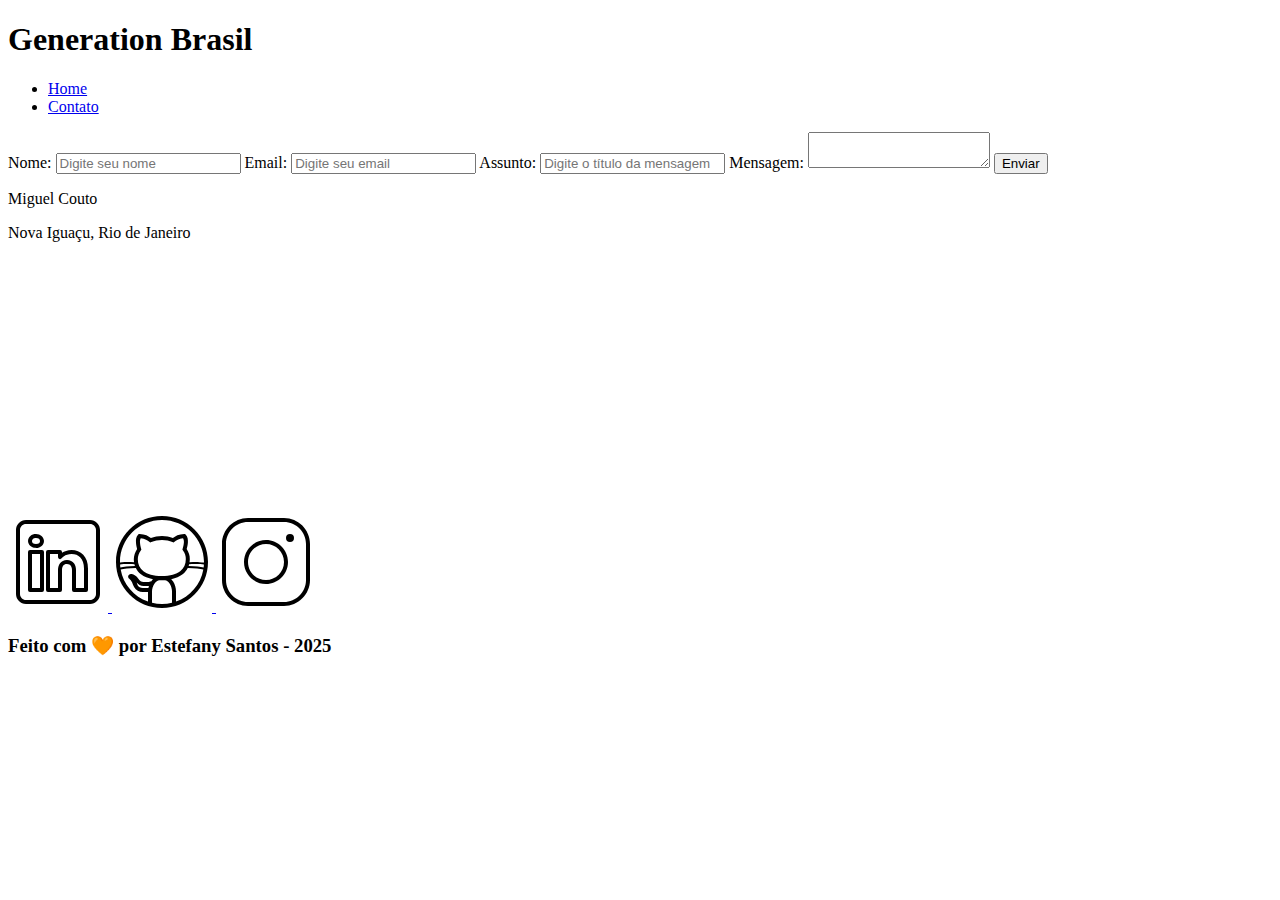
==== contato.html @ d15983aa "Enviando Portifólio" ====
<!DOCTYPE html>
<html lang="pt-br">
	<head>
		<meta charset="UTF-8">
		<meta name="viewport" content="width=device-width, initial-scale=1.0">
		<meta name="description" content="Projeto Portfólio">
		<meta name="author" content="Generation Brasil">
		<meta name="keywords" content="HTML, CSS, JavaScript">
		<title>Meu Perfil</title>
	</head>
	<body>
		<!-- Cabeçalho da Página (header) -->
		<header>
			<!-- Div Conteudo do Cabeçalho -->
			<div id="header_content">
				<!-- Titulo do Cabeçalho -->
				<div id="titulo">
					<!-- Seu nome -->
					<h1>Generation Brasil</h1>
				</div>

				<!-- Conteudo do Menu da Página (header) -->
				<div id="menu">
					<!-- Menu da Página -->
					<nav>
						<!-- Marcadores não ordenados + links -->
						<ul id="menu">
							<li>
								<a href="index.html"> Home </a>
							</li>
							<li>
								<a href="contato.html"> Contato </a>
							</li>
						</ul>
					</nav>
				</div>
			</div>
		</header>

		<!-- Seção Principal da Página (main) -->
		<main>

			 <!-- Seção Formulário de Contato e Redes Sociais -->
             <section id="contact">

                <!-- Seção do Formulário -->
                <form action="#" method="submit" id="formulario">
                    <label for="nome">Nome: </label>
					<input
						id="name"
						type="text"
						name="name"
						placeholder="Digite seu nome"
						required
					/>
					<span id="txtNome"></span>

					<label for="email">Email: </label>
					<input
						id="email"
						type="email"
						name="email"
						placeholder="Digite seu email"
						required
					/>
					<span id="txtEmail"></span>

					<label for="subject">Assunto: </label>
					<input
						id="subject"
						type="text"
						name="subject"
						placeholder="Digite o título da mensagem"
						required
					/>
					<span id="txtSubject"></span>

					<label for="message">Mensagem: </label>
					<textarea
						id="message"
						name="message"
						placeholder="Digite sua mensagem"
						required
					>
					</textarea>

					<button type="submit">Enviar</button>

                </form>

                <!-- Seção do Google Maps -->
                <article id="mapa">
    
                    <p>Miguel Couto</p>
                       <p>Nova Iguaçu, Rio de Janeiro</p>

                    <iframe
                    src="https://www.google.com/maps/embed?pb=!1m18!1m12!1m3!1d29445.76797363085!2d-43.444943777031824!3d-22.701427940347436!2m3!1f0!2f0!3f0!3m2!1i1024!2i768!4f13.1!3m3!1m2!1s0x9968be682af92b%3A0x7a0dea89a97b1e96!2sMiguel%20Couto%2C%20Nova%20Igua%C3%A7u%20-%20RJ!5e0!3m2!1spt-BR!2sbr!4v1736184798068!5m2!1spt-BR!2sbr" 
	                width="400"
	                height="250"
                    frameborder="0"
	                style="border: 0"
		            allowfullscreen=""
		            aria-hidden="false"
		            tabindex="0"
		            id="mapa"
		>
	                </iframe>
                </article>
                
            </section>

		</main>

		<!-- Rodapé da Página (footer) -->
		<footer>

			<!-- Seção de Contato - Redes Sociais -->
            <section id="redes_sociais">

                    <a href="https://www.linkedin.com/in/estefany-santos/">
                        <img src="assets/img/linkedin.svg" alt="LinkedIn" />
                    </a>
                    <a href="https://github.com/fany-santos8">
                        <img src="assets/img/github.svg" alt="Github" />
                    </a>
                    <a href="https://www.instagram.com/fany_santos8/">
                        <img src="assets/img/instagram.svg" alt="Instagram" />
                    </a>

            </section>

			<h3>
				Feito com 🧡 por Estefany Santos - 2025
			</h3>

		</footer>
	</body>
</html>
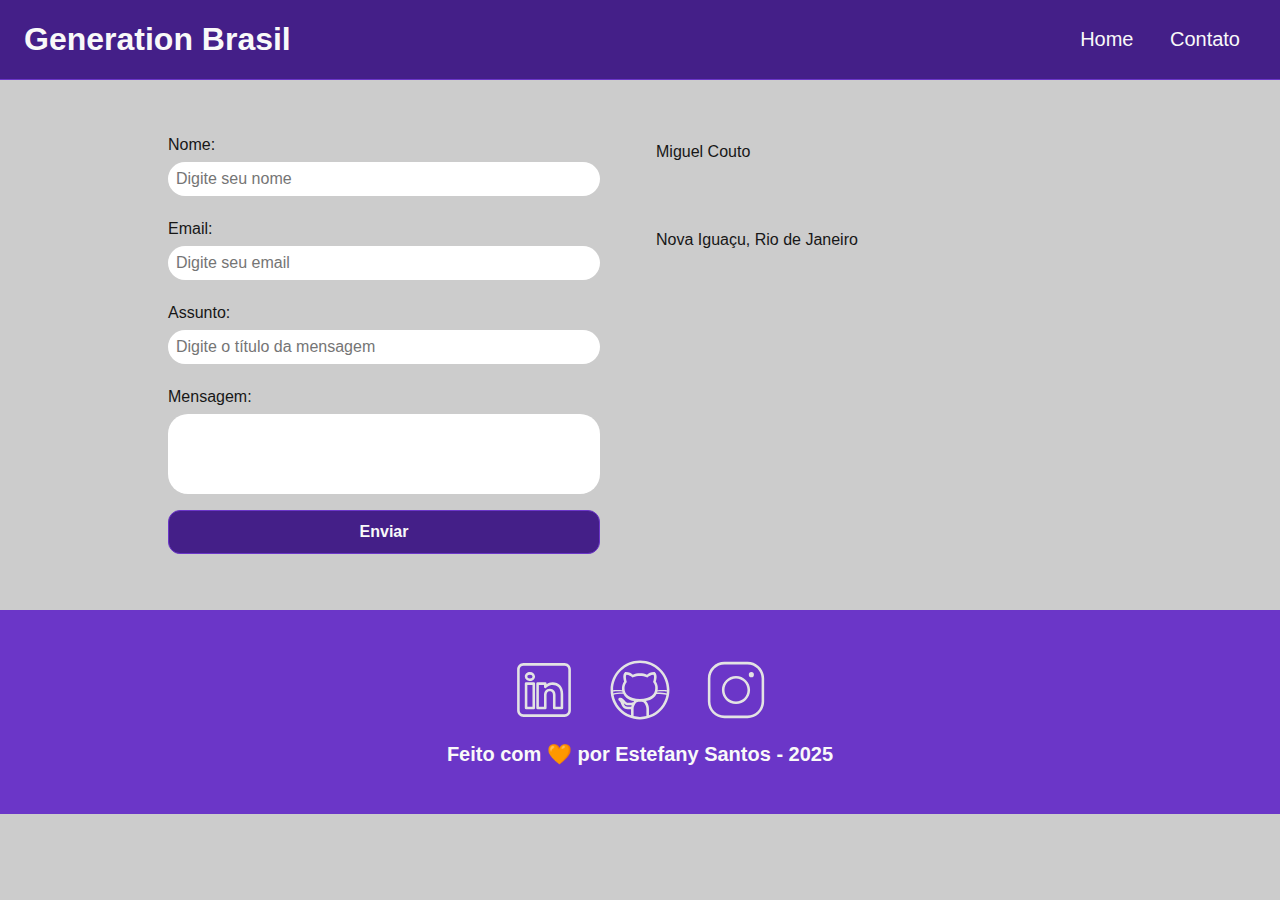
==== commit 50d0e3b9: "Enviando alteraçoes" ====
--- a/contato.html
+++ b/contato.html
@@ -1,139 +1,125 @@
 <!DOCTYPE html>
 <html lang="pt-br">
-	<head>
-		<meta charset="UTF-8">
-		<meta name="viewport" content="width=device-width, initial-scale=1.0">
-		<meta name="description" content="Projeto Portfólio">
-		<meta name="author" content="Generation Brasil">
-		<meta name="keywords" content="HTML, CSS, JavaScript">
-		<title>Meu Perfil</title>
-	</head>
-	<body>
+
+<head>
+	<meta charset="UTF-8">
+	<meta name="viewport" content="width=device-width, initial-scale=1.0">
+	<meta name="description" content="Projeto Portfólio">
+	<meta name="author" content="Generation Brasil">
+	<meta name="keywords" content="HTML, CSS, JavaScript">
+
+	<!-- Link para a Folha de Estilo da Página - CSS -->
+    <link rel="stylesheet" href="./assets/css/style.css">
+	
+	<title>Meu Perfil</title>
+</head>
+
+<body>
 		<!-- Cabeçalho da Página (header) -->
 		<header>
+
 			<!-- Div Conteudo do Cabeçalho -->
-			<div id="header_content">
+			<div id="header_content" class="flex">
+
 				<!-- Titulo do Cabeçalho -->
 				<div id="titulo">
+
 					<!-- Seu nome -->
 					<h1>Generation Brasil</h1>
+
 				</div>
 
 				<!-- Conteudo do Menu da Página (header) -->
 				<div id="menu">
+
 					<!-- Menu da Página -->
 					<nav>
+
 						<!-- Marcadores não ordenados + links -->
 						<ul id="menu">
 							<li>
-								<a href="index.html"> Home </a>
+								<a href="index.html">Home</a>
 							</li>
 							<li>
-								<a href="contato.html"> Contato </a>
+								<a href="contato.html">Contato</a>
 							</li>
 						</ul>
+
 					</nav>
+
 				</div>
+
 			</div>
+
 		</header>
 
-		<!-- Seção Principal da Página (main) -->
-		<main>
+	<!-- Seção Principal da Página (main) -->
+	<main>
 
-			 <!-- Seção Formulário de Contato e Redes Sociais -->
-             <section id="contact">
+		<!-- Seção Formulário de Contato e Redes Sociais -->
+		<section id="contact" class="flex">
 
-                <!-- Seção do Formulário -->
-                <form action="#" method="submit" id="formulario">
-                    <label for="nome">Nome: </label>
-					<input
-						id="name"
-						type="text"
-						name="name"
-						placeholder="Digite seu nome"
-						required
-					/>
-					<span id="txtNome"></span>
+			<!-- Seção do Formulário -->
+			<form action="#" method="submit" id="formulario">
+				<label for="nome">Nome: </label>
+				<input id="name" type="text" name="name" placeholder="Digite seu nome" required />
+				<span id="txtNome"></span>
 
-					<label for="email">Email: </label>
-					<input
-						id="email"
-						type="email"
-						name="email"
-						placeholder="Digite seu email"
-						required
-					/>
-					<span id="txtEmail"></span>
+				<label for="email">Email: </label>
+				<input id="email" type="email" name="email" placeholder="Digite seu email" required />
+				<span id="txtEmail"></span>
 
-					<label for="subject">Assunto: </label>
-					<input
-						id="subject"
-						type="text"
-						name="subject"
-						placeholder="Digite o título da mensagem"
-						required
-					/>
-					<span id="txtSubject"></span>
+				<label for="subject">Assunto: </label>
+				<input id="subject" type="text" name="subject" placeholder="Digite o título da mensagem" required />
+				<span id="txtSubject"></span>
 
-					<label for="message">Mensagem: </label>
-					<textarea
-						id="message"
-						name="message"
-						placeholder="Digite sua mensagem"
-						required
-					>
+				<label for="message">Mensagem: </label>
+				<textarea id="message" name="message" placeholder="Digite sua mensagem" required>
 					</textarea>
 
-					<button type="submit">Enviar</button>
+				<button type="submit">Enviar</button>
 
-                </form>
+			</form>
 
-                <!-- Seção do Google Maps -->
-                <article id="mapa">
-    
-                    <p>Miguel Couto</p>
-                       <p>Nova Iguaçu, Rio de Janeiro</p>
+			<!-- Seção do Google Maps -->
+			<article id="mapa" class="flex_start">
 
-                    <iframe
-                    src="https://www.google.com/maps/embed?pb=!1m18!1m12!1m3!1d29445.76797363085!2d-43.444943777031824!3d-22.701427940347436!2m3!1f0!2f0!3f0!3m2!1i1024!2i768!4f13.1!3m3!1m2!1s0x9968be682af92b%3A0x7a0dea89a97b1e96!2sMiguel%20Couto%2C%20Nova%20Igua%C3%A7u%20-%20RJ!5e0!3m2!1spt-BR!2sbr!4v1736184798068!5m2!1spt-BR!2sbr" 
-	                width="400"
-	                height="250"
-                    frameborder="0"
-	                style="border: 0"
-		            allowfullscreen=""
-		            aria-hidden="false"
-		            tabindex="0"
-		            id="mapa"
-		>
-	                </iframe>
-                </article>
-                
-            </section>
+				<p>Miguel Couto</p>
+				<p>Nova Iguaçu, Rio de Janeiro</p>
 
-		</main>
+				<iframe
+					src="https://www.google.com/maps/embed?pb=!1m18!1m12!1m3!1d29445.76797363085!2d-43.444943777031824!3d-22.701427940347436!2m3!1f0!2f0!3f0!3m2!1i1024!2i768!4f13.1!3m3!1m2!1s0x9968be682af92b%3A0x7a0dea89a97b1e96!2sMiguel%20Couto%2C%20Nova%20Igua%C3%A7u%20-%20RJ!5e0!3m2!1spt-BR!2sbr!4v1736184798068!5m2!1spt-BR!2sbr"
+					width="400" height="250" frameborder="0" style="border: 0" allowfullscreen="" aria-hidden="false"
+					tabindex="0" id="mapa">
+				</iframe>
+			</article>
 
-		<!-- Rodapé da Página (footer) -->
-		<footer>
+		</section>
 
-			<!-- Seção de Contato - Redes Sociais -->
-            <section id="redes_sociais">
+	</main>
 
-                    <a href="https://www.linkedin.com/in/estefany-santos/">
-                        <img src="assets/img/linkedin.svg" alt="LinkedIn" />
-                    </a>
-                    <a href="https://github.com/fany-santos8">
-                        <img src="assets/img/github.svg" alt="Github" />
-                    </a>
-                    <a href="https://www.instagram.com/fany_santos8/">
-                        <img src="assets/img/instagram.svg" alt="Instagram" />
-                    </a>
+	<!-- Rodapé da Página (footer) -->
+	<footer class="flex">
 
-            </section>
+		<!-- Seção de Contato - Redes Sociais-->
+		<section id="redes_sociais">
 
-			<h3>
-				Feito com 🧡 por Estefany Santos - 2025
-			</h3>
+			<a href="https://www.linkedin.com/in/estefany-santos/">
+				<img src="assets/img/linkedin.svg" alt="LinkedIn" class="social_icon"/>
+			</a>
+			<a href="https://github.com/fany-santos8">
+				<img src="assets/img/github.svg" alt="Github" class="social_icon"/>
+			</a>
+			<a href="https://www.instagram.com/fany_santos8/">
+				<img src="assets/img/instagram.svg" alt="Instagram" class="social_icon"/>
+			</a>
 
-		</footer>
-	</body>
-</html>
+		</section>
+
+		<h3>Feito com 🧡 por Estefany Santos - 2025</h3>
+
+	</footer>
+
+</body>
+
+</html>--- a/assets/css/style.css
+++ b/assets/css/style.css
@@ -0,0 +1,246 @@
+/* Resetando as configurações padrões */
+* {
+    margin: 0;
+    padding: 0;
+    box-sizing: border-box;
+    text-decoration: none;
+    outline: none;
+    font-weight: 400;
+    font-family: sans-serif;
+}
+
+:root {
+    --purple-200: #9a7bd1;
+    --purple-500: #6b36c8;
+    --purple-800: #441f88;
+
+    --black-800: #171717;
+
+    --gray-200: #cccccc;
+    --gray-400: #505861;
+
+    --white: #F9F9F9;
+}
+
+html {
+    width: 100%;
+    height: 100vh;
+}
+
+body {
+    background: var(--gray-200);
+    color: var(--black-800);
+}
+
+/* Definindo as configurações de títulos e paragrafo */
+h1{
+    color: var(--white);
+    font-size: 2rem;
+    font-weight: 700;
+}
+
+h2{
+    padding: 1rem;
+    color: var(--black-800);
+    font-size: 1.5rem;
+    font-weight: 600;
+    text-align: left;
+}
+
+h3{
+    padding: 1rem;
+    color: var(--white);
+    font-size: 1.25rem;
+    font-weight: 700;
+    text-align: center;
+}
+
+p{
+    font-size: 1rem;
+    line-height: 1.5rem;
+    text-align: justify;
+    padding: 0.5rem 0;
+}
+
+/* Definindo as configurações do Flexbox */
+
+.flex {
+    display: flex;
+    justify-content: center;
+    align-items: center;
+}
+
+.flex_start {
+    display: flex;
+    justify-content: flex-start;
+}
+ 
+ /* Estilização da Seção Header */
+ #header_content {
+    height: 80px;
+    position: sticky; 
+    top: 0; 
+    width: 100%; 
+    justify-content: space-between;
+    padding: 24px;
+    background-color: var(--purple-800);
+    border-bottom: 1px solid var(--purple-500);
+}
+ 
+ #menu li {
+    display: inline;
+    padding: 1rem;
+ }
+ 
+ #menu li a {
+    text-decoration: none;
+    color: var(--white);
+    font-size: 20px;
+ }
+ 
+ #menu li a:hover {
+    color: var(--purple-200);
+    text-decoration: underline;
+ }
+ 
+ /* Estilização da Seção About */
+
+ #about{
+    flex-direction: column;
+    margin: 2rem auto;
+    width: 90%;
+ }
+
+#conteudo{
+    flex-direction: row;
+    gap: 2rem;
+
+}
+
+.img_profile{
+    width: 200px;
+}
+ 
+/* Estilização da Seção Video */
+
+#video{
+    flex-direction: column;
+    margin: 2rem auto;
+    width: 90%;
+ }
+
+/* Estilização da Seção Footer */
+
+footer{
+    flex-direction: column;
+    margin: 0;
+    padding: 2rem;
+    color: var(--white);
+    background-color: var(--purple-500);
+    font-weight: bold;
+    text-align: center;
+}
+
+#redes_sociais {
+    display: flex;
+    justify-content: space-evenly; 
+    margin: 1rem 0 0 0;
+    width: 320px;
+}
+
+.social_icon {
+    width: 4rem;
+    height: 4rem;
+    filter: brightness(0) 
+            saturate(100%) 
+            invert(100%) 
+            sepia(0%) 
+            saturate(7457%) 
+            hue-rotate(23deg) 
+            brightness(95%) 
+            contrast(87%);
+}
+
+.social_icon:hover {  
+    filter: brightness(0) 
+            saturate(100%) 
+            invert(65%) 
+            sepia(59%) 
+            saturate(2437%) 
+            hue-rotate(213deg) 
+            brightness(86%) 
+            contrast(88%);
+}
+
+ /*Estilização da Página de Contato*/
+ 
+ #contact{
+    flex-direction: row;
+    gap: 2rem;
+ }
+
+form {
+    display: flex;
+    flex-direction: column;
+    width: 480px;
+    margin: 2rem 0;
+    padding: 1.5rem;
+    border: none;
+}
+
+form label {
+    font-size: 1rem;
+    text-align: left;
+    font-weight: 500;
+}
+
+form input,
+textarea {
+    margin: 0.5rem 0 1rem;
+    padding: 0.5rem;
+    border-radius: 1.25rem;
+    border: none;
+    width: 100%;
+    font-size: 1rem;
+}
+
+textarea {
+    resize: none;
+    height: 5rem;
+}
+
+form span{
+    margin: 0 0 0.5rem 0.75rem;
+    font-size: 0.75rem;
+    line-height: 1rem;
+    color: red;
+}
+
+form button {
+    text-align: center;
+    padding: 0.75rem 2rem;
+    background: var(--purple-800);
+    border: 1px solid var(--purple-500);
+    color: var(--white);
+    border-radius: 0.75rem;
+    font-weight: 700;
+    font-size: 1rem;
+}
+
+form button:hover {
+    background: var(--purple-500);
+}
+
+/* Estilização do Mapa */
+#mapa{
+    width: 480px;
+    flex-direction: column;
+    gap: 3rem;
+}
+
+#endereco > p{
+    font-size: 1rem;
+    text-align: justify;
+    font-weight: 600;
+}
+
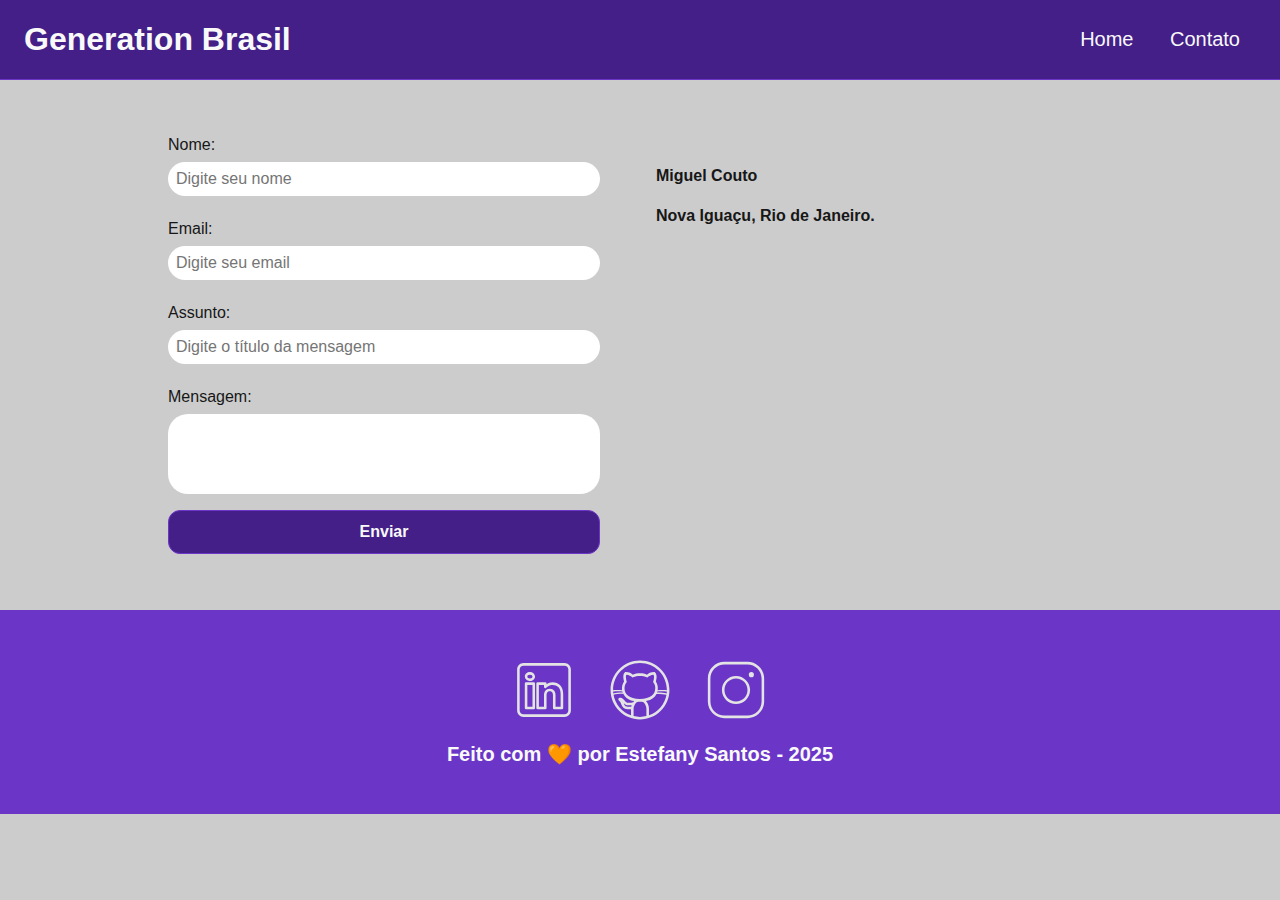
==== commit 05c5b9a5: "Configurando Js" ====
--- a/contato.html
+++ b/contato.html
@@ -9,49 +9,49 @@
 	<meta name="keywords" content="HTML, CSS, JavaScript">
 
 	<!-- Link para a Folha de Estilo da Página - CSS -->
-    <link rel="stylesheet" href="./assets/css/style.css">
-	
+	<link rel="stylesheet" href="./assets/css/style.css">
+
 	<title>Meu Perfil</title>
 </head>
 
 <body>
-		<!-- Cabeçalho da Página (header) -->
-		<header>
+	<!-- Cabeçalho da Página (header) -->
+	<header>
 
-			<!-- Div Conteudo do Cabeçalho -->
-			<div id="header_content" class="flex">
+		<!-- Div Conteudo do Cabeçalho -->
+		<div id="header_content" class="flex">
 
-				<!-- Titulo do Cabeçalho -->
-				<div id="titulo">
+			<!-- Titulo do Cabeçalho -->
+			<div id="titulo">
 
-					<!-- Seu nome -->
-					<h1>Generation Brasil</h1>
-
-				</div>
-
-				<!-- Conteudo do Menu da Página (header) -->
-				<div id="menu">
-
-					<!-- Menu da Página -->
-					<nav>
-
-						<!-- Marcadores não ordenados + links -->
-						<ul id="menu">
-							<li>
-								<a href="index.html">Home</a>
-							</li>
-							<li>
-								<a href="contato.html">Contato</a>
-							</li>
-						</ul>
-
-					</nav>
-
-				</div>
+				<!-- Seu nome -->
+				<h1>Generation Brasil</h1>
 
 			</div>
 
-		</header>
+			<!-- Conteudo do Menu da Página (header) -->
+			<div id="menu">
+
+				<!-- Menu da Página -->
+				<nav>
+
+					<!-- Marcadores não ordenados + links -->
+					<ul id="menu">
+						<li>
+							<a href="index.html">Home</a>
+						</li>
+						<li>
+							<a href="contato.html">Contato</a>
+						</li>
+					</ul>
+
+				</nav>
+
+			</div>
+
+		</div>
+
+	</header>
 
 	<!-- Seção Principal da Página (main) -->
 	<main>
@@ -82,17 +82,19 @@
 			</form>
 
 			<!-- Seção do Google Maps -->
-			<article id="mapa" class="flex_start">
+			<section id="mapa" class="flex_start">
 
-				<p>Miguel Couto</p>
-				<p>Nova Iguaçu, Rio de Janeiro</p>
+				<div id="endereco">
+					<p>Miguel Couto</p>
+					<p>Nova Iguaçu, Rio de Janeiro.</p>
+				</div>
 
 				<iframe
 					src="https://www.google.com/maps/embed?pb=!1m18!1m12!1m3!1d29445.76797363085!2d-43.444943777031824!3d-22.701427940347436!2m3!1f0!2f0!3f0!3m2!1i1024!2i768!4f13.1!3m3!1m2!1s0x9968be682af92b%3A0x7a0dea89a97b1e96!2sMiguel%20Couto%2C%20Nova%20Igua%C3%A7u%20-%20RJ!5e0!3m2!1spt-BR!2sbr!4v1736184798068!5m2!1spt-BR!2sbr"
 					width="400" height="250" frameborder="0" style="border: 0" allowfullscreen="" aria-hidden="false"
 					tabindex="0" id="mapa">
 				</iframe>
-			</article>
+			</section>
 
 		</section>
 
@@ -105,13 +107,13 @@
 		<section id="redes_sociais">
 
 			<a href="https://www.linkedin.com/in/estefany-santos/">
-				<img src="assets/img/linkedin.svg" alt="LinkedIn" class="social_icon"/>
+				<img src="assets/img/linkedin.svg" alt="LinkedIn" class="social_icon" />
 			</a>
 			<a href="https://github.com/fany-santos8">
-				<img src="assets/img/github.svg" alt="Github" class="social_icon"/>
+				<img src="assets/img/github.svg" alt="Github" class="social_icon" />
 			</a>
 			<a href="https://www.instagram.com/fany_santos8/">
-				<img src="assets/img/instagram.svg" alt="Instagram" class="social_icon"/>
+				<img src="assets/img/instagram.svg" alt="Instagram" class="social_icon" />
 			</a>
 
 		</section>
--- a/assets/css/style.css
+++ b/assets/css/style.css
@@ -118,7 +118,54 @@
 }
 
 .img_profile{
-    width: 200px;
+    max-width: 130%;
+    background-color: var(--magenta-haze);
+    box-shadow: 5px 5px 6px var(--magenta-haze),  -5px -5px 7px var(--magenta-haze);
+    animation: animateBorderRadius 10s infinite alternate;
+
+}
+
+#sombra {
+    max-width: 90%;
+    background-color: var(--lilac);
+    box-shadow: 5px 5px 6px var(--fairy-tale), -5px -5px 6px var(--fairy-tale);
+    animation: animateBorderRadius2 10s infinite alternate;
+}
+
+@keyframes animateBorderRadius {
+    0% {
+        border-radius:  34% 49% 37% 59%;
+    }
+    25% {
+        border-radius: 59% 37% 49% 34%;
+    }
+    50% {
+        border-radius:  49% 34% 59% 37%;
+    }
+    75% {
+        border-radius: 34% 49% 37% 59%;
+    }
+    100% {
+        border-radius: 59% 37% 49% 34%;
+    }
+}
+
+@keyframes animateBorderRadius2 {
+    0% {
+        border-radius: 59% 37% 49% 34%;
+    }
+    25% {
+        border-radius: 34% 49% 37% 59%; 
+    }
+    50% {
+        border-radius:  49% 34% 59% 37%;
+    }
+    75% {
+        border-radius: 59% 37% 49% 34%;
+    }
+    100% {
+        border-radius: 34% 49% 37% 59%;
+    }
 }
  
 /* Estilização da Seção Video */
@@ -243,4 +290,3 @@
     text-align: justify;
     font-weight: 600;
 }
-
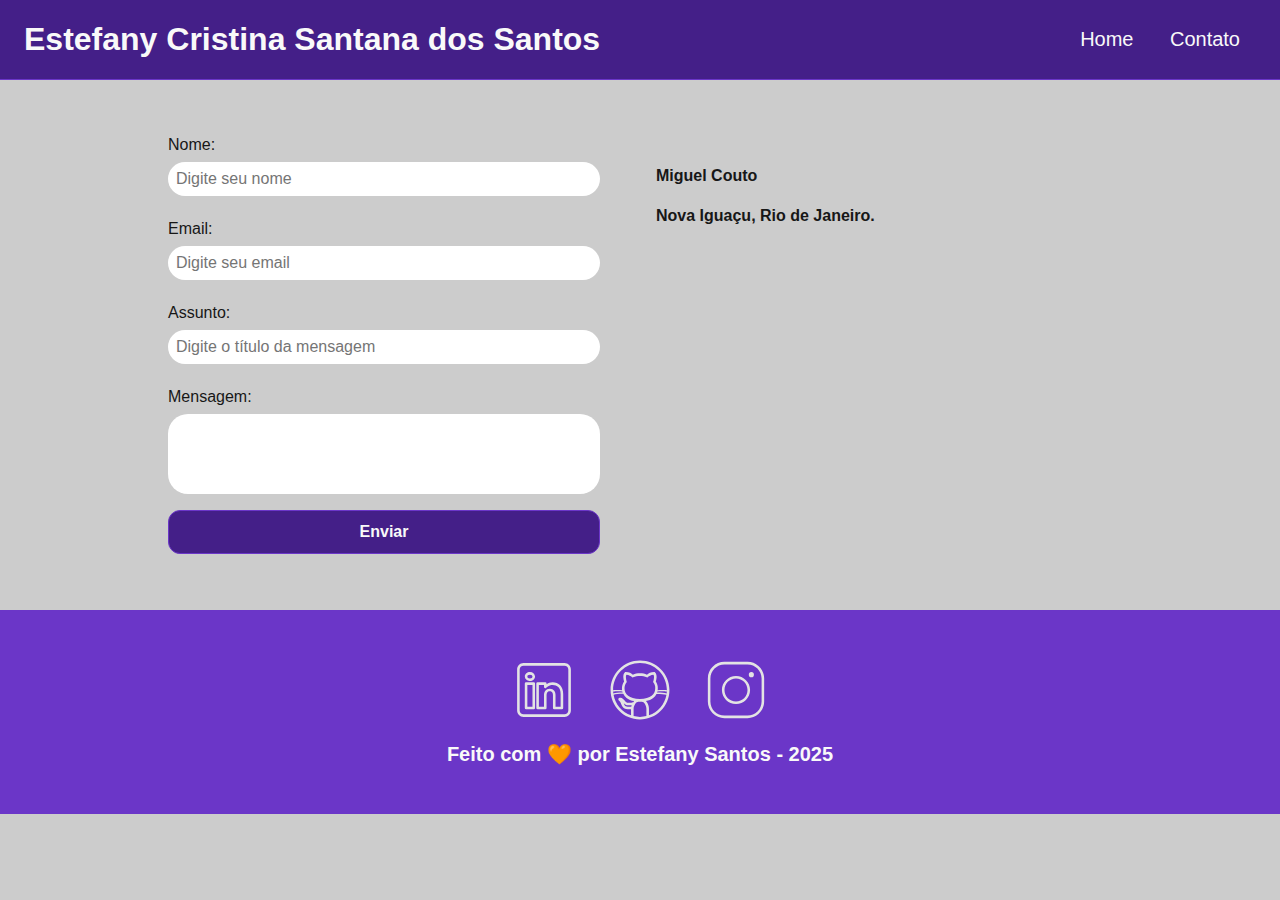
==== commit 003af52a: "Configurando Js" ====
--- a/contato.html
+++ b/contato.html
@@ -25,7 +25,7 @@
 			<div id="titulo">
 
 				<!-- Seu nome -->
-				<h1>Generation Brasil</h1>
+				<h1>Estefany Cristina Santana dos Santos</h1>
 
 			</div>
 
